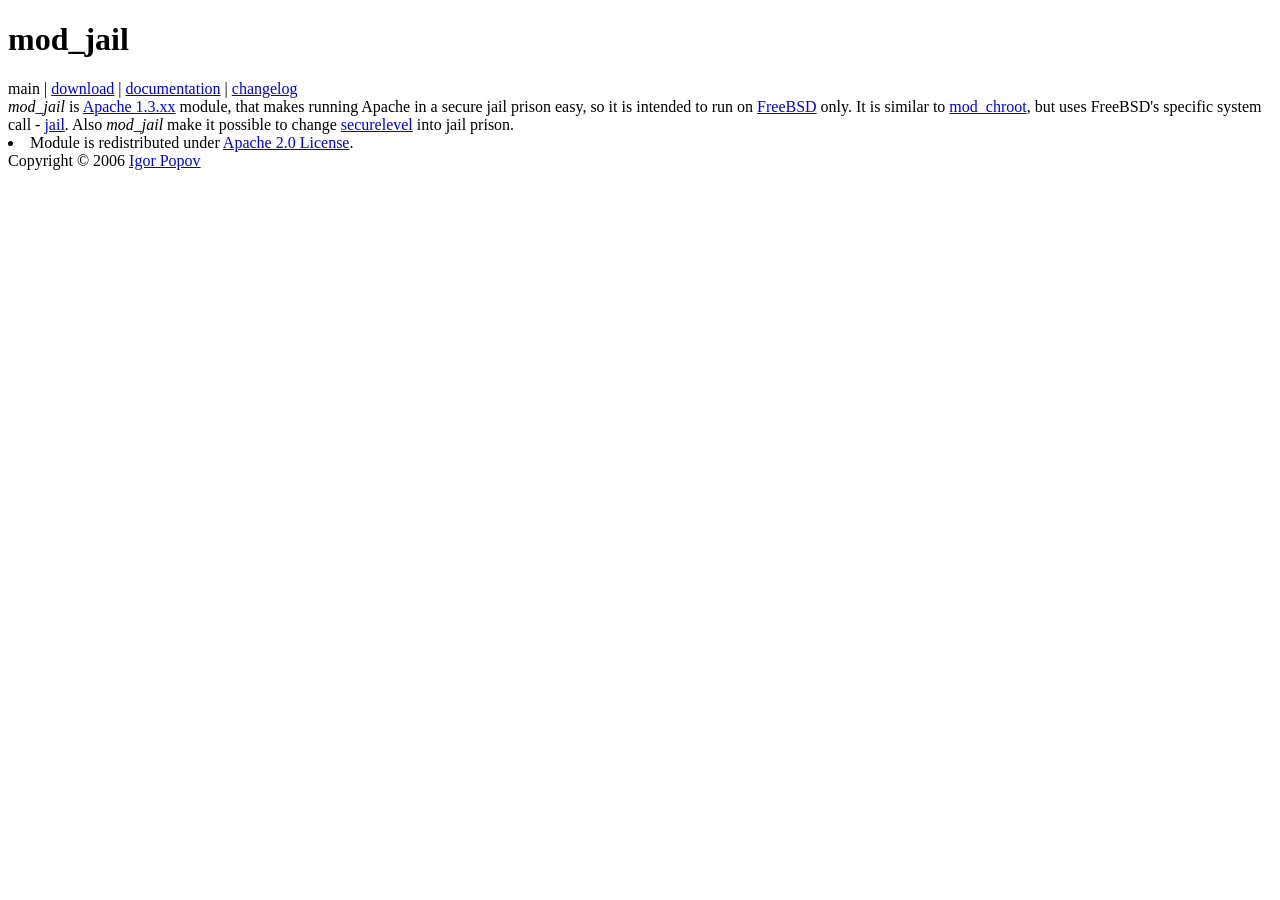
==== trunk/doc/index.html @ 0d4879db "initial import" ====
<?xml version="1.0" encoding="UTF-8"?>
<!DOCTYPE html PUBLIC "-//W3C//DTD XHTML 1.0 Strict//EN" "http://www.w3.org/TR/xhtml1/DTD/xhtml1-strict.dtd">

<html xmlns="http://www.w3.org/1999/xhtml" xml:lang="en" lang="eng">

    <head>
	<link rel="stylesheet" type="text/css" href="../my.css" title="webstyle" />
	<title>mod_jail</title>
    </head>

    <body>
	<h1 id="logo">mod_jail</h1>
	<div class="navigation">
	    main
	    | <a href="download.html">download</a>
	    | <a href="documentation.html">documentation</a>
	    | <a href="changelog.html">changelog</a>
	</div>

	<div class="line"></div>

	<div class="mainbody">

	    <em>mod_jail</em> is <a href="http://httpd.apache.org/">Apache 1.3.xx</a> module, that makes running Apache in a secure jail prison easy,
	    so it is intended to run on <a href="http://www.freebsd.org/">FreeBSD</a> only.
	    It is similar to <a href="http://core.segfault.pl/~hobbit/mod_chroot/">mod_chroot</a>,
	    but uses FreeBSD's specific system call - <a href="http://www.freebsd.org/cgi/man.cgi?query=jail&sektion=2">jail</a>.
	    Also <em>mod_jail</em> make it possible to change <a href="http://www.freebsd.org/cgi/man.cgi?query=init&sektion=8">securelevel</a> into jail prison.
		<li>
		     Module is redistributed under <a href="http://www.apache.org/licenses/LICENSE-2.0">Apache 2.0 License</a>.
		</li>
	    
	    </ul>
	</div>

	<div class="line"></div>

	<div class="copyright">Copyright &copy; 2006
		<a href="mailto:igorpopov@newmail.ru">Igor Popov</a>
	</div>
    </body>
</html>
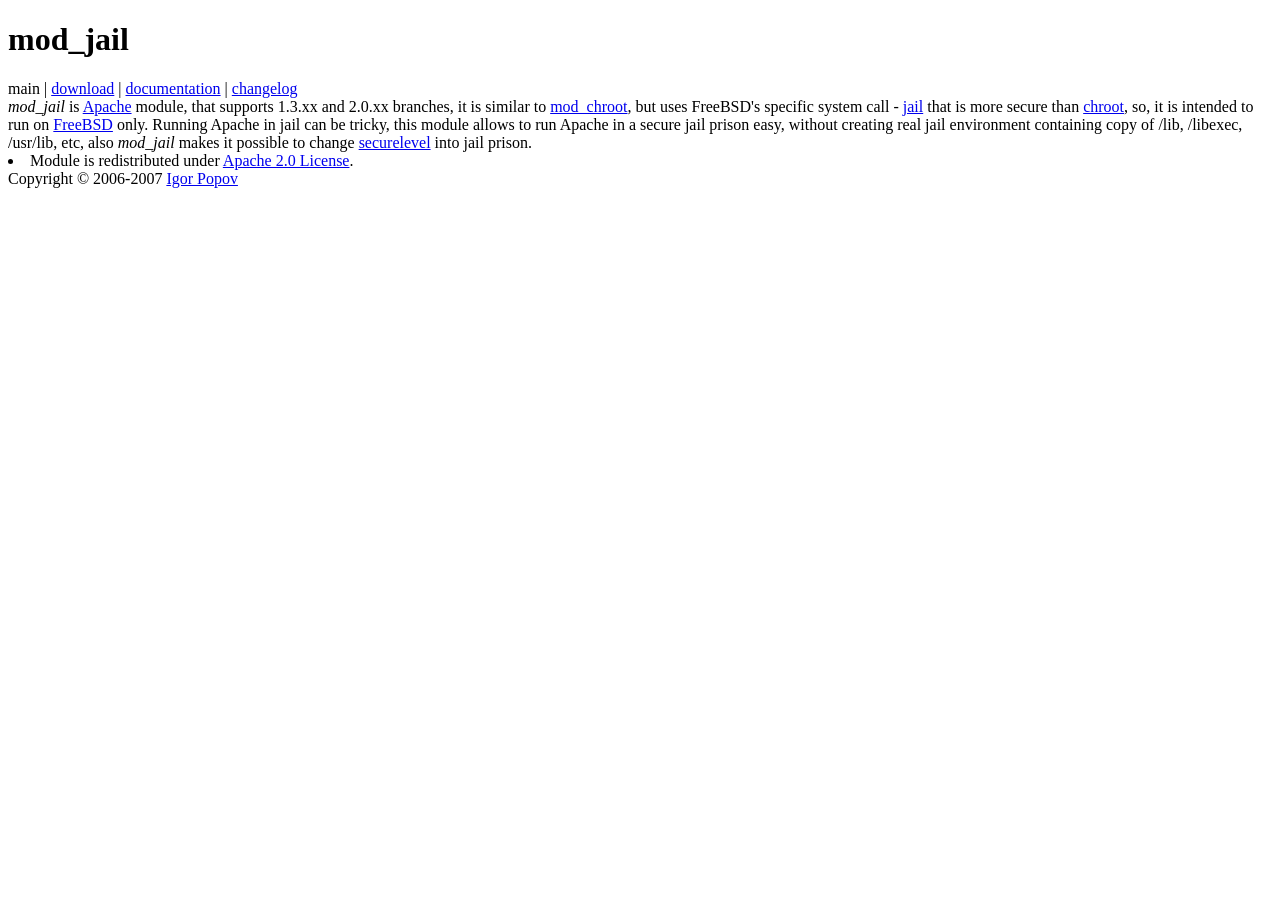
==== commit 7d4dc3a3: "Apache 1.3 and 2.0 support" ====
--- a/trunk/doc/index.html
+++ b/trunk/doc/index.html
@@ -21,11 +21,18 @@
 
 	<div class="mainbody">
 
-	    <em>mod_jail</em> is <a href="http://httpd.apache.org/">Apache 1.3.xx</a> module, that makes running Apache in a secure jail prison easy,
-	    so it is intended to run on <a href="http://www.freebsd.org/">FreeBSD</a> only.
-	    It is similar to <a href="http://core.segfault.pl/~hobbit/mod_chroot/">mod_chroot</a>,
-	    but uses FreeBSD's specific system call - <a href="http://www.freebsd.org/cgi/man.cgi?query=jail&sektion=2">jail</a>.
-	    Also <em>mod_jail</em> make it possible to change <a href="http://www.freebsd.org/cgi/man.cgi?query=init&sektion=8">securelevel</a> into jail prison.
+	    <em>mod_jail</em> is <a href="http://httpd.apache.org/">Apache</a> module,
+	    that supports 1.3.xx and 2.0.xx branches,
+	    it is similar to <a href="http://core.segfault.pl/~hobbit/mod_chroot/">mod_chroot</a>,
+	    but uses FreeBSD's specific system call - <a href="http://www.freebsd.org/cgi/man.cgi?query=jail&sektion=2">jail</a>
+	    that is more secure than <a href="http://www.freebsd.org/cgi/man.cgi?query=chroot&apropos=0&sektion=2&format=html">chroot</a>,
+	    so, it is intended to run on <a href="http://www.freebsd.org/">FreeBSD</a> only.
+	    
+	    Running Apache in jail can be tricky, this module 
+	    allows to run Apache in a secure jail prison easy,
+	    without creating real jail environment containing copy of /lib, /libexec, /usr/lib, etc,
+	    also <em>mod_jail</em> makes it possible to change
+	    <a href="http://www.freebsd.org/cgi/man.cgi?query=init&sektion=8">securelevel</a> into jail prison.
 		<li>
 		     Module is redistributed under <a href="http://www.apache.org/licenses/LICENSE-2.0">Apache 2.0 License</a>.
 		</li>
@@ -35,7 +42,7 @@
 
 	<div class="line"></div>
 
-	<div class="copyright">Copyright &copy; 2006
+	<div class="copyright">Copyright &copy; 2006-2007
 		<a href="mailto:igorpopov@newmail.ru">Igor Popov</a>
 	</div>
     </body>
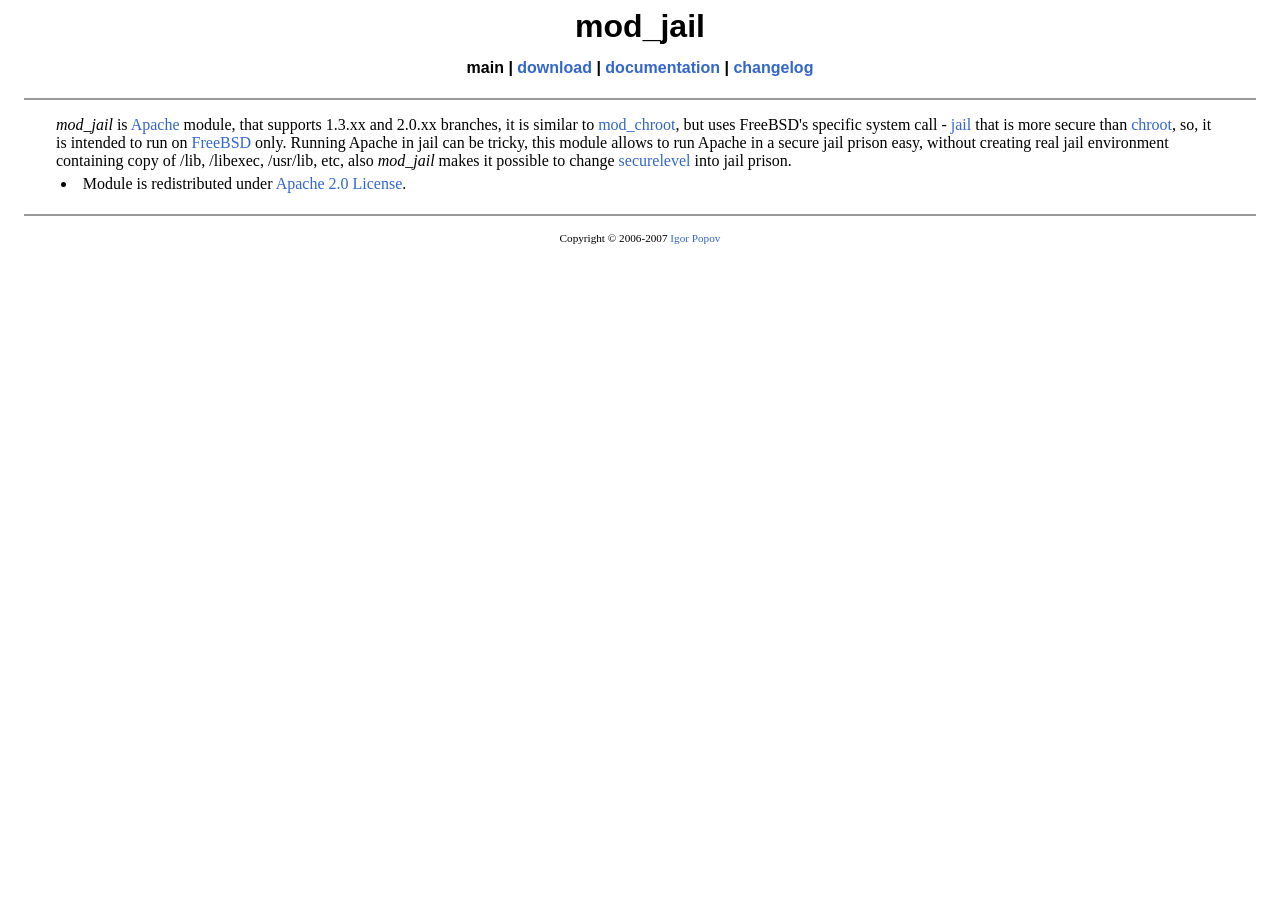
==== commit 3c3f6e11: "added my.css" ====
--- a/trunk/doc/index.html
+++ b/trunk/doc/index.html
@@ -1,10 +1,10 @@
 <?xml version="1.0" encoding="UTF-8"?>
 <!DOCTYPE html PUBLIC "-//W3C//DTD XHTML 1.0 Strict//EN" "http://www.w3.org/TR/xhtml1/DTD/xhtml1-strict.dtd">
-
+<!--$Id$-->
 <html xmlns="http://www.w3.org/1999/xhtml" xml:lang="en" lang="eng">
 
     <head>
-	<link rel="stylesheet" type="text/css" href="../my.css" title="webstyle" />
+	<link rel="stylesheet" type="text/css" href="my.css" title="webstyle" />
 	<title>mod_jail</title>
     </head>
 
--- a/trunk/doc/my.css
+++ b/trunk/doc/my.css
@@ -0,0 +1,170 @@
+html, body {
+    background: #fff;
+    color: #000;
+}
+
+html, body, h1, h2, h3 {
+    font-family: Arial, Helvetica, sans-serif; 
+}
+
+html, body, h4, h5, h6, div, p, ul, li, input {
+    font-family: Georgia, serif; 
+    margin-bottom: 0.2em;
+}
+
+a, a:link, a.visited { 
+    color: #3366cc;
+    text-decoration: none;
+} 
+
+a:hover {
+    text-decoration: underline;
+}
+
+#logo {
+    text-align: center;
+    margin: 0;
+    padding: 0;
+    margin-bottom: 0.3em;
+}
+
+.navigation {
+    font-family: Arial, Helvetica, sans-serif;
+    font-size: 1em;
+    font-weight: bold;
+    text-align: center;
+    margin-bottom: 1em;
+    padding: 0.3em;
+}
+
+.mainbody, .item {
+    margin-top: 1em;
+    margin-bottom: 1em;
+    margin-left: 3em;
+    margin-right: 3em;
+}
+
+.mainbody p {
+    margin-top: 0.3em;
+    margin-bottom: 0.3em;
+}
+
+.mainbody pre {
+    background-color: #eeeeee;
+    font-size: small;
+    font-family: Courier New, Courier, Andale Mono;
+    color:#000;
+}
+
+.item {
+    clear: both;
+    margin: 1em;
+}
+
+dfn {
+    font-weight: bold;
+    font-style: normal;
+}
+
+li {
+    padding: 0.3em;
+}
+
+.floatsourcebox, .sourcebox, code {
+    background-color:#eeeeee;
+    font-family: Courier New, Courier, Andale Mono;
+    color:#000;
+}
+
+.floatsourcebox, .sourcebox {
+    border:1px solid #dddddd;
+    white-space: pre;
+}
+
+.floatsourcebox {
+    float: left;
+    width: 60%;
+}
+
+.copyright {
+    font-size: 70%;
+    text-align:center;
+}
+
+.line {
+    clear: both;
+    margin: 1em;
+    border:1px solid #999;
+}
+
+th {
+    font-weight: bold;
+}
+
+td.filename, th.filename {
+    width: 40%;
+}
+
+td.comment, th.comment {
+    width: 50%;
+}
+
+pre {
+    margin-left: 1%;
+    margin-right: 1%;
+}
+
+.description {
+    margin-top: 1em;
+    width: 60%;
+    float: left;
+}
+
+#main {
+    position: absolute;
+    margin-left: 5px;
+    margin-right: 5px;
+}
+
+.menu {
+    padding: 1ex;
+    margin: 0%;
+}
+
+.menu ul{
+    margin-left: 0;
+    padding-left: 0.5em;
+}
+    
+.menu li ul {
+    padding: 0;
+    margin:  0;
+}
+
+.menu li {
+    cursor: pointer;
+    list-style-type: none;
+    margin: 5px 0 ;
+    padding: 0;
+}
+
+.sidebar {
+    position: absolute;
+    left: 0;
+    padding: 0; 
+    margin: 0 0 0 5px;
+}
+
+.sidebar h4, h5, h6 {
+    padding-left: 0.2em; 
+    margin-top: 0.2em;
+    margin-bottom: 0.2em;
+}
+
+.maintext {
+    text-align: left;
+    margin-top: 2em;
+    margin-bottom: 2em;
+    margin-left: 12em;
+    margin-right: 9em;
+}
